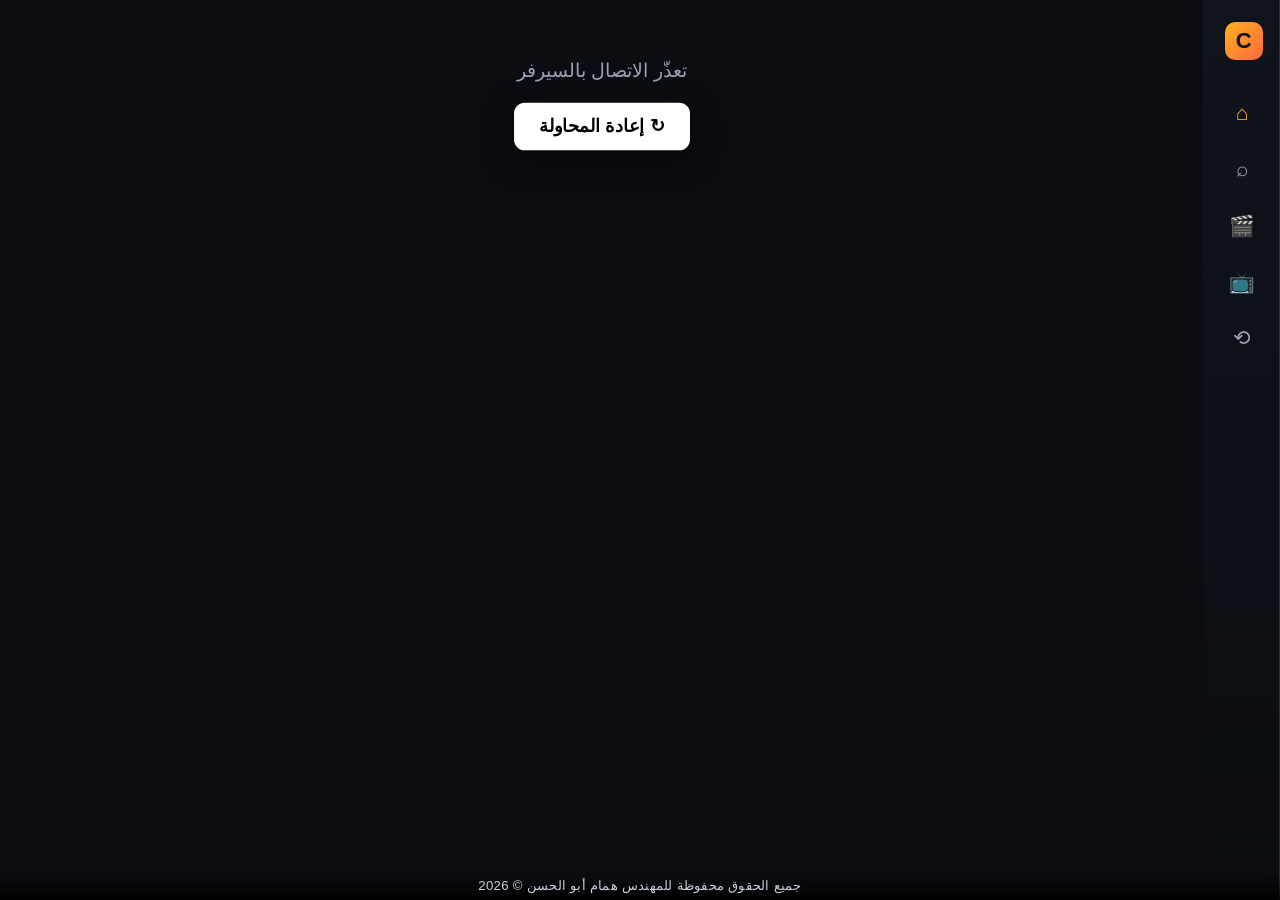
==== www/index.html @ d104b9ff "Cinemana TV: remote-friendly TV app with Android TV wrapper Co-Authored-By: Claude Opus 5.5 <noreply" ====
<!doctype html>
<html lang="ar" dir="rtl">
<head>
  <meta charset="utf-8">
  <meta name="viewport" content="width=device-width, initial-scale=1, viewport-fit=cover">
  <meta name="theme-color" content="#0b0d12">
  <title>سينمانا TV</title>
  <link rel="stylesheet" href="styles.css">
</head>
<body>
  <div id="app">
    <nav id="sidebar" aria-label="القائمة الرئيسية">
      <div class="brand"><span class="brand-mark">C</span><span class="brand-text">سينمانا <b>TV</b></span></div>
      <button class="nav-item f" data-nav="home"><span class="ic">⌂</span><span class="lbl">الرئيسية</span></button>
      <button class="nav-item f" data-nav="search"><span class="ic">⌕</span><span class="lbl">بحث</span></button>
      <button class="nav-item f" data-nav="movies"><span class="ic">🎬</span><span class="lbl">أفلام</span></button>
      <button class="nav-item f" data-nav="series"><span class="ic">📺</span><span class="lbl">مسلسلات</span></button>
      <button class="nav-item f" data-nav="history"><span class="ic">⟲</span><span class="lbl">تابع المشاهدة</span></button>
    </nav>
    <main id="views"></main>
  </div>

  <div id="player" hidden>
    <video id="video" playsinline preload="auto"></video>
    <div id="subs" class="subs"></div>
    <div id="p-spinner" class="spinner" hidden></div>
    <button id="p-skip" class="skip-btn f" hidden>تخطي المقدمة ⏭</button>
    <div id="p-ui">
      <div class="p-top">
        <div id="p-title" class="p-title"></div>
        <div id="p-sub" class="p-subtitle"></div>
      </div>
      <div class="p-bottom" dir="ltr">
        <div class="p-time-row">
          <span id="p-cur">0:00</span>
          <div id="p-bar" class="p-bar f" tabindex="0" role="slider" aria-label="شريط التقدم">
            <div id="p-buf" class="p-buf"></div>
            <div id="p-prog" class="p-prog"></div>
            <div id="p-knob" class="p-knob"></div>
          </div>
          <span id="p-dur">0:00</span>
        </div>
        <div class="p-controls">
          <div class="p-group">
            <button id="p-back10" class="pbtn f" title="رجوع 10 ثواني">⟲10</button>
            <button id="p-play" class="pbtn pbtn-main f" title="تشغيل/إيقاف">❚❚</button>
            <button id="p-fwd10" class="pbtn f" title="تقديم 10 ثواني">10⟳</button>
            <button id="p-next" class="pbtn f" title="الحلقة التالية" hidden>الحلقة التالية ⏭</button>
          </div>
          <div class="p-group" dir="rtl">
            <button id="p-quality" class="pbtn f">الدقة: <b id="p-q-lbl">—</b></button>
            <button id="p-subsbtn" class="pbtn f">الترجمة: <b id="p-s-lbl">—</b></button>
            <button id="p-subsize" class="pbtn f">حجم الخط</button>
            <button id="p-speed" class="pbtn f">السرعة: <b id="p-sp-lbl">1x</b></button>
            <button id="p-episodes" class="pbtn f" hidden>الحلقات</button>
          </div>
        </div>
        <div class="rights rights-player" dir="rtl">جميع الحقوق محفوظة للمهندس همام أبو الحسن ©</div>
      </div>
    </div>
    <div id="p-menu" class="p-menu" hidden>
      <div id="p-menu-title" class="p-menu-title"></div>
      <div id="p-menu-list" class="p-menu-list"></div>
    </div>
  </div>

  <footer id="rights" class="rights">جميع الحقوق محفوظة للمهندس همام أبو الحسن © <span id="year"></span></footer>
  <div id="toast" class="toast" hidden></div>

  <script src="app.js"></script>
</body>
</html>
---- www/styles.css ----
/* ===== Cinemana TV — responsive 10-foot UI ===== */
:root {
  --bg: #0b0d12;
  --bg2: #141823;
  --card: #1a1f2c;
  --line: #2a3142;
  --text: #f2f4f8;
  --muted: #9aa3b5;
  --accent: #ffb020;
  --accent2: #ff6a3d;
  --focus: #ffffff;
  --radius: .7rem;
  --side-w: 5.2rem;
  --side-w-open: 15rem;
  --pad: 3rem;
}

/* One rem scales with the screen: phone → 4K TV */
html { font-size: clamp(11px, 1.15vw, 34px); }
@media (max-aspect-ratio: 1/1) { html { font-size: clamp(11px, 2.6vw, 22px); } :root { --pad: 1.2rem; } }

* { box-sizing: border-box; -webkit-tap-highlight-color: transparent; }
html, body { margin: 0; height: 100%; background: var(--bg); color: var(--text); overflow: hidden; }
body { font-family: "Segoe UI", "Noto Sans Arabic", "Cairo", Tahoma, Arial, sans-serif; }
button { font: inherit; color: inherit; background: none; border: 0; cursor: pointer; padding: 0; }
img { display: block; }
[hidden] { display: none !important; }

#app { position: fixed; inset: 0; display: flex; }

/* ---------- Sidebar ---------- */
#sidebar {
  position: relative; z-index: 20; flex: 0 0 var(--side-w); width: var(--side-w);
  background: linear-gradient(180deg, #10131b, #0b0d12); border-inline-start: 1px solid var(--line);
  display: flex; flex-direction: column; gap: .5rem; padding: 1.5rem .7rem;
  transition: width .2s ease, flex-basis .2s ease; overflow: hidden;
}
#sidebar.open { flex-basis: var(--side-w-open); width: var(--side-w-open); box-shadow: -1rem 0 3rem #000a; }
.brand { display: flex; align-items: center; gap: .7rem; padding: 0 .4rem 1.4rem; white-space: nowrap; }
.brand-mark { flex: 0 0 auto; width: 2.6rem; height: 2.6rem; border-radius: .7rem; display: grid; place-items: center;
  font-weight: 900; font-size: 1.5rem; color: #111; background: linear-gradient(135deg, var(--accent), var(--accent2)); }
.brand-text { font-size: 1.3rem; font-weight: 700; opacity: 0; transition: opacity .2s; }
.brand-text b { color: var(--accent); }
#sidebar.open .brand-text { opacity: 1; }
.nav-item { display: flex; align-items: center; gap: 1rem; padding: .85rem .9rem; border-radius: var(--radius);
  white-space: nowrap; color: var(--muted); font-size: 1.15rem; outline: none; transition: background .15s, color .15s; }
.nav-item .ic { flex: 0 0 auto; width: 1.8rem; text-align: center; font-size: 1.4rem; }
.nav-item .lbl { opacity: 0; transition: opacity .2s; }
#sidebar.open .nav-item .lbl { opacity: 1; }
.nav-item.active { color: var(--accent); }
.nav-item.focused { background: var(--text); color: #000; }

/* ---------- Views ---------- */
#views { position: relative; flex: 1; min-width: 0; }
.view { position: absolute; inset: 0; overflow-y: auto; overflow-x: hidden; padding-bottom: 4rem; scrollbar-width: none; }
.view::-webkit-scrollbar { display: none; }
.view-title { font-size: 2rem; font-weight: 800; margin: 2rem var(--pad) 1rem; }

/* ---------- Hero ---------- */
.hero { position: relative; height: 58vh; min-height: 18rem; overflow: hidden; }
.hero-bg { position: absolute; inset: 0; background-size: cover; background-position: center 20%; transition: background-image .4s; }
.hero::after { content: ""; position: absolute; inset: 0;
  background: linear-gradient(0deg, var(--bg) 2%, transparent 55%), linear-gradient(270deg, #0b0d12ee 0%, #0b0d1299 40%, transparent 75%); }
.hero-info { position: absolute; z-index: 2; inset-inline-start: var(--pad); bottom: 3rem; max-width: min(48rem, 80%); }
.hero-title { font-size: 2.8rem; font-weight: 900; margin: 0 0 .5rem; text-shadow: 0 .2rem 1rem #000; }
.hero-meta { color: var(--muted); font-size: 1.05rem; margin-bottom: .8rem; display: flex; gap: 1rem; flex-wrap: wrap; }
.hero-desc { font-size: 1.1rem; line-height: 1.7; color: #d6dbe6; display: -webkit-box; -webkit-line-clamp: 3; -webkit-box-orient: vertical; overflow: hidden; margin: 0 0 1.2rem; }
.hero-dots { display: flex; gap: .4rem; margin-top: 1rem; }
.hero-dots i { width: .6rem; height: .6rem; border-radius: 50%; background: #fff4; }
.hero-dots i.on { background: var(--accent); width: 1.6rem; border-radius: 1rem; }

/* ---------- Buttons ---------- */
.btn { display: inline-flex; align-items: center; gap: .6rem; padding: .8rem 1.6rem; border-radius: var(--radius);
  background: #ffffff1c; font-size: 1.15rem; font-weight: 700; outline: none; transition: transform .15s, background .15s; }
.btn.primary { background: linear-gradient(135deg, var(--accent), var(--accent2)); color: #111; }
.btn.focused { background: var(--focus); color: #000; transform: scale(1.06); box-shadow: 0 .5rem 2rem #0009; }
.btn-row { display: flex; gap: 1rem; flex-wrap: wrap; }

/* ---------- Rows ---------- */
.row { margin: 1.4rem 0 .4rem; }
.row-head { display: flex; align-items: baseline; justify-content: space-between; margin: 0 var(--pad) .6rem; }
.row-title { font-size: 1.45rem; font-weight: 800; margin: 0; }
.row-more { color: var(--muted); font-size: 1rem; padding: .3rem .8rem; border-radius: 2rem; outline: none; }
.row-more.focused { background: var(--text); color: #000; }
.row-scroll { display: flex; gap: 1rem; overflow-x: auto; overflow-y: hidden; padding: .8rem var(--pad) 1.2rem; scroll-behavior: smooth; scrollbar-width: none; }
.row-scroll::-webkit-scrollbar { display: none; }

/* ---------- Cards ---------- */
.card { position: relative; flex: 0 0 auto; width: 11rem; outline: none; border-radius: var(--radius); transition: transform .18s ease; text-align: start; }
.card .poster { width: 100%; aspect-ratio: 2/3; border-radius: var(--radius); background: var(--card) center/cover no-repeat; overflow: hidden; position: relative; }
.card .poster img { width: 100%; height: 100%; object-fit: cover; opacity: 0; transition: opacity .3s; }
.card .poster img.ok { opacity: 1; }
.card .c-title { margin-top: .5rem; font-size: 1rem; font-weight: 600; white-space: nowrap; overflow: hidden; text-overflow: ellipsis; color: #dfe3ec; }
.card .c-sub { font-size: .85rem; color: var(--muted); }
.badge { position: absolute; top: .45rem; inset-inline-start: .45rem; background: #000b; color: var(--accent); font-size: .8rem; font-weight: 800; padding: .15rem .45rem; border-radius: .4rem; }
.badge.kind { inset-inline-start: auto; inset-inline-end: .45rem; color: #fff; background: #2f6bff; }
.card .progress { position: absolute; bottom: 0; left: 0; right: 0; height: .3rem; background: #0008; }
.card .progress i { display: block; height: 100%; background: var(--accent); }
.card.focused { transform: scale(1.1); z-index: 3; }
.card.focused .poster { box-shadow: 0 0 0 .22rem var(--focus), 0 .8rem 2rem #000c; }
.card.focused .c-title { color: #fff; }

/* ---------- Grid ---------- */
.grid { display: grid; grid-template-columns: repeat(auto-fill, minmax(10.5rem, 1fr)); gap: 1.6rem 1.2rem; padding: 1rem var(--pad) 2rem; }
.grid .card { width: auto; }
.chips { display: flex; gap: .6rem; flex-wrap: wrap; padding: 0 var(--pad); }
.chip { padding: .5rem 1.1rem; border-radius: 2rem; background: #ffffff14; color: #cdd3df; font-size: 1rem; outline: none; }
.chip.on { background: var(--accent); color: #111; font-weight: 700; }
.chip.focused { background: var(--focus); color: #000; transform: scale(1.06); }
.loading-more { text-align: center; color: var(--muted); padding: 1rem; }
.empty { text-align: center; color: var(--muted); padding: 4rem 1rem; font-size: 1.3rem; }

/* ---------- Details ---------- */
.details { position: relative; min-height: 100%; }
.d-bg { position: fixed; inset: 0; background-size: cover; background-position: center; filter: blur(.2rem) brightness(.35); transform: scale(1.05); z-index: -1; }
.d-wrap { display: flex; gap: 2.5rem; padding: 3rem var(--pad) 1rem; align-items: flex-start; }
.d-poster { flex: 0 0 auto; width: 17rem; border-radius: 1rem; aspect-ratio: 2/3; background: var(--card) center/cover; box-shadow: 0 1rem 3rem #000c; }
.d-info { flex: 1; min-width: 0; }
.d-title { font-size: 2.6rem; font-weight: 900; margin: 0; }
.d-sub { color: var(--muted); font-size: 1.15rem; margin: .3rem 0 1rem; }
.d-meta { display: flex; flex-wrap: wrap; gap: .6rem; margin-bottom: 1.2rem; }
.pill { background: #ffffff1a; padding: .3rem .8rem; border-radius: 2rem; font-size: .95rem; }
.pill.star { color: var(--accent); }
.d-desc { font-size: 1.15rem; line-height: 1.8; color: #d9dde6; max-width: 60rem; margin: 0 0 1.5rem; }
.d-people { color: var(--muted); font-size: 1rem; margin-bottom: 1.5rem; line-height: 1.7; }
.d-people b { color: #fff; }
.seasons { padding: 0 var(--pad); }
.ep-list { display: grid; grid-template-columns: repeat(auto-fill, minmax(16rem, 1fr)); gap: 1rem; padding: 1rem var(--pad) 2rem; }
.ep { display: flex; gap: .9rem; align-items: center; padding: .7rem; border-radius: var(--radius); background: #ffffff0f; outline: none; text-align: start; transition: transform .15s; }
.ep .ep-num { flex: 0 0 auto; width: 3.2rem; height: 3.2rem; border-radius: .6rem; display: grid; place-items: center; font-weight: 800; font-size: 1.2rem; background: #ffffff1a; }
.ep .ep-t { font-weight: 700; font-size: 1.05rem; }
.ep .ep-s { color: var(--muted); font-size: .9rem; }
.ep .progress { height: .25rem; background: #fff2; border-radius: 1rem; margin-top: .3rem; overflow: hidden; }
.ep .progress i { display: block; height: 100%; background: var(--accent); }
.ep.focused { background: var(--focus); color: #000; transform: scale(1.04); }
.ep.focused .ep-s { color: #333; }
.ep.focused .ep-num { background: var(--accent); }

/* ---------- Search ---------- */
.search-top { display: flex; gap: 1rem; align-items: center; padding: 2rem var(--pad) 1rem; }
.search-box { flex: 1; font: inherit; font-size: 1.5rem; padding: .9rem 1.3rem; border-radius: var(--radius); border: .15rem solid var(--line); background: var(--bg2); color: var(--text); outline: none; }
.search-box.focused { border-color: var(--focus); }
.kbd { display: grid; grid-template-columns: repeat(12, 1fr); gap: .45rem; padding: 0 var(--pad); max-width: 60rem; }
.key { padding: .65rem 0; border-radius: .5rem; background: #ffffff12; font-size: 1.25rem; outline: none; text-align: center; }
.key.wide { grid-column: span 3; font-size: 1rem; }
.key.focused { background: var(--focus); color: #000; transform: scale(1.1); }
.search-tabs { padding: 1rem var(--pad) 0; display: flex; gap: .6rem; }

/* ---------- Footer rights ---------- */
.rights { position: fixed; z-index: 30; bottom: 0; left: 0; right: 0; text-align: center; padding: .45rem 1rem; font-size: .9rem;
  color: #c9cfdb; background: linear-gradient(0deg, #000d, #0000); pointer-events: none; letter-spacing: .02em; }
.rights-player { position: static; background: none; margin-top: .6rem; padding: 0; }
body.playing #rights { display: none; }

/* ---------- Toast & spinner ---------- */
.toast { position: fixed; z-index: 100; top: 2rem; left: 50%; transform: translateX(-50%); background: #000d; border: 1px solid var(--line);
  padding: .9rem 1.6rem; border-radius: 2rem; font-size: 1.1rem; }
.spinner { position: absolute; top: 50%; left: 50%; width: 4rem; height: 4rem; margin: -2rem; border: .35rem solid #fff3; border-top-color: var(--accent); border-radius: 50%; animation: spin 0.8s linear infinite; z-index: 5; }
.view-loading { position: absolute; top: 45%; left: 50%; }
@keyframes spin { to { transform: rotate(360deg); } }

/* ---------- Player ---------- */
#player { position: fixed; inset: 0; z-index: 50; background: #000; }
#video { position: absolute; inset: 0; width: 100%; height: 100%; background: #000; }
.subs { position: absolute; left: 5%; right: 5%; bottom: 8%; text-align: center; pointer-events: none; z-index: 3; transition: bottom .25s; }
#player.ui-on .subs { bottom: 24%; }
.subs span { display: inline; font-size: var(--sub-size, 2.2rem); line-height: 1.45; font-weight: 600; color: #fff; padding: .1em .4em;
  background: #000a; box-decoration-break: clone; -webkit-box-decoration-break: clone; text-shadow: 0 0 .25rem #000, 0 0 .25rem #000; white-space: pre-line; unicode-bidi: plaintext; }
#p-ui { position: absolute; inset: 0; z-index: 4; display: flex; flex-direction: column; justify-content: space-between; opacity: 0; transition: opacity .25s; pointer-events: none;
  background: linear-gradient(180deg, #000c 0%, transparent 22%, transparent 60%, #000e 100%); }
#player.ui-on #p-ui { opacity: 1; pointer-events: auto; }
#player:not(.ui-on) { cursor: none; }
.p-top { padding: 2rem 3rem; }
.p-title { font-size: 2rem; font-weight: 800; }
.p-subtitle { color: var(--muted); font-size: 1.15rem; margin-top: .3rem; }
.p-bottom { padding: 1rem 3rem 1.2rem; }
.p-time-row { display: flex; align-items: center; gap: 1.2rem; font-size: 1.1rem; font-variant-numeric: tabular-nums; }
.p-bar { position: relative; flex: 1; height: .45rem; background: #ffffff33; border-radius: 1rem; cursor: pointer; outline: none; transition: height .15s; }
.p-bar.focused { height: .8rem; }
.p-buf, .p-prog { position: absolute; top: 0; bottom: 0; left: 0; border-radius: 1rem; }
.p-buf { background: #ffffff55; }
.p-prog { background: var(--accent); }
.p-knob { position: absolute; top: 50%; width: 1.3rem; height: 1.3rem; margin: -.65rem 0 0 -.65rem; border-radius: 50%; background: #fff; transform: scale(0); transition: transform .15s; }
.p-bar.focused .p-knob { transform: scale(1); box-shadow: 0 0 0 .3rem #ffb02066; }
.p-controls { display: flex; justify-content: space-between; align-items: center; gap: 1rem; margin-top: 1rem; flex-wrap: wrap; }
.p-group { display: flex; gap: .6rem; align-items: center; flex-wrap: wrap; }
.pbtn { padding: .65rem 1.1rem; border-radius: var(--radius); background: #ffffff1f; font-size: 1.1rem; outline: none; white-space: nowrap; transition: transform .12s; }
.pbtn b { color: var(--accent); }
.pbtn-main { font-size: 1.5rem; min-width: 4.2rem; }
.pbtn.focused { background: var(--focus); color: #000; transform: scale(1.08); }
.pbtn.focused b { color: #b35f00; }
.skip-btn { position: absolute; z-index: 6; right: 3rem; bottom: 30%; padding: .9rem 1.6rem; border-radius: var(--radius); background: #000c; border: .12rem solid #fff8; font-size: 1.2rem; font-weight: 700; outline: none; }
.skip-btn.focused { background: var(--focus); color: #000; }
.p-menu { position: absolute; z-index: 10; top: 0; bottom: 0; inset-inline-end: 0; width: min(24rem, 85vw); background: #0d1018f2; border-inline-start: 1px solid var(--line);
  padding: 2rem 1.2rem; overflow-y: auto; }
#player .p-menu { right: 0; left: auto; }
.p-menu-title { font-size: 1.5rem; font-weight: 800; margin-bottom: 1rem; }
.p-menu-list { display: flex; flex-direction: column; gap: .4rem; }
.m-item { display: flex; justify-content: space-between; align-items: center; padding: .85rem 1rem; border-radius: var(--radius); font-size: 1.15rem; outline: none; text-align: start; }
.m-item.on::after { content: "✓"; color: var(--accent); font-weight: 900; }
.m-item.focused { background: var(--focus); color: #000; }
.m-item.focused.on::after { color: #000; }

/* ---------- Small / touch screens ---------- */
@media (max-aspect-ratio: 1/1) {
  #app { flex-direction: column-reverse; }
  #sidebar, #sidebar.open { flex: 0 0 auto; width: 100%; flex-direction: row; justify-content: space-around; padding: .4rem; border: 0; border-top: 1px solid var(--line); box-shadow: none; padding-bottom: 2rem; }
  .brand { display: none; }
  .nav-item { flex-direction: column; gap: .2rem; padding: .4rem; font-size: .8rem; }
  .nav-item .lbl { opacity: 1; }
  .rights { font-size: .7rem; padding: .3rem; background: #000c; }
  .hero { height: 42vh; }
  .hero-title { font-size: 1.8rem; }
  .card { width: 8.5rem; }
  .grid { grid-template-columns: repeat(auto-fill, minmax(7.5rem, 1fr)); gap: 1rem .8rem; }
  .d-wrap { flex-direction: column; align-items: center; text-align: center; padding-top: 1.5rem; }
  .d-poster { width: 12rem; }
  .d-meta, .btn-row { justify-content: center; }
  .kbd { display: none; }
  .p-top, .p-bottom { padding-left: 1rem; padding-right: 1rem; }
  .pbtn { font-size: .9rem; padding: .5rem .7rem; }
  .p-controls { justify-content: center; }
  .subs span { font-size: calc(var(--sub-size, 2.2rem) * .7); }
}
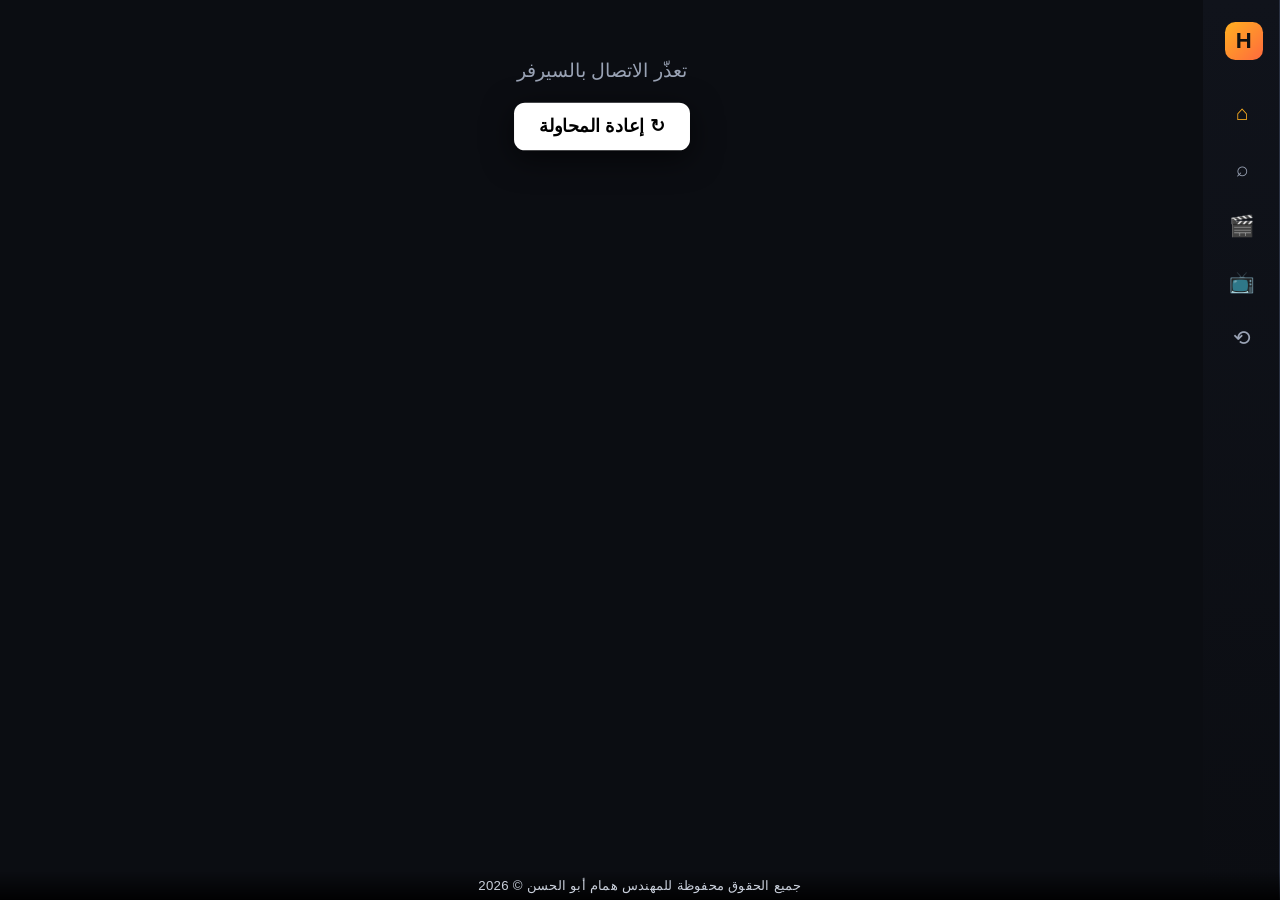
==== commit 07687b22: "Rename app to Cinema Humam (سينما همام) Co-Authored-By: Claude Opus 5.5 <noreply@anthropic.com>" ====
--- a/www/index.html
+++ b/www/index.html
@@ -4,13 +4,13 @@
   <meta charset="utf-8">
   <meta name="viewport" content="width=device-width, initial-scale=1, viewport-fit=cover">
   <meta name="theme-color" content="#0b0d12">
-  <title>سينمانا TV</title>
+  <title>سينما همام</title>
   <link rel="stylesheet" href="styles.css">
 </head>
 <body>
   <div id="app">
     <nav id="sidebar" aria-label="القائمة الرئيسية">
-      <div class="brand"><span class="brand-mark">C</span><span class="brand-text">سينمانا <b>TV</b></span></div>
+      <div class="brand"><span class="brand-mark">H</span><span class="brand-text">سينما <b>همام</b></span></div>
       <button class="nav-item f" data-nav="home"><span class="ic">⌂</span><span class="lbl">الرئيسية</span></button>
       <button class="nav-item f" data-nav="search"><span class="ic">⌕</span><span class="lbl">بحث</span></button>
       <button class="nav-item f" data-nav="movies"><span class="ic">🎬</span><span class="lbl">أفلام</span></button>
--- a/www/styles.css
+++ b/www/styles.css
@@ -1,4 +1,4 @@
-/* ===== Cinemana TV — responsive 10-foot UI ===== */
+/* ===== Cinema Humam — responsive 10-foot UI ===== */
 :root {
   --bg: #0b0d12;
   --bg2: #141823;
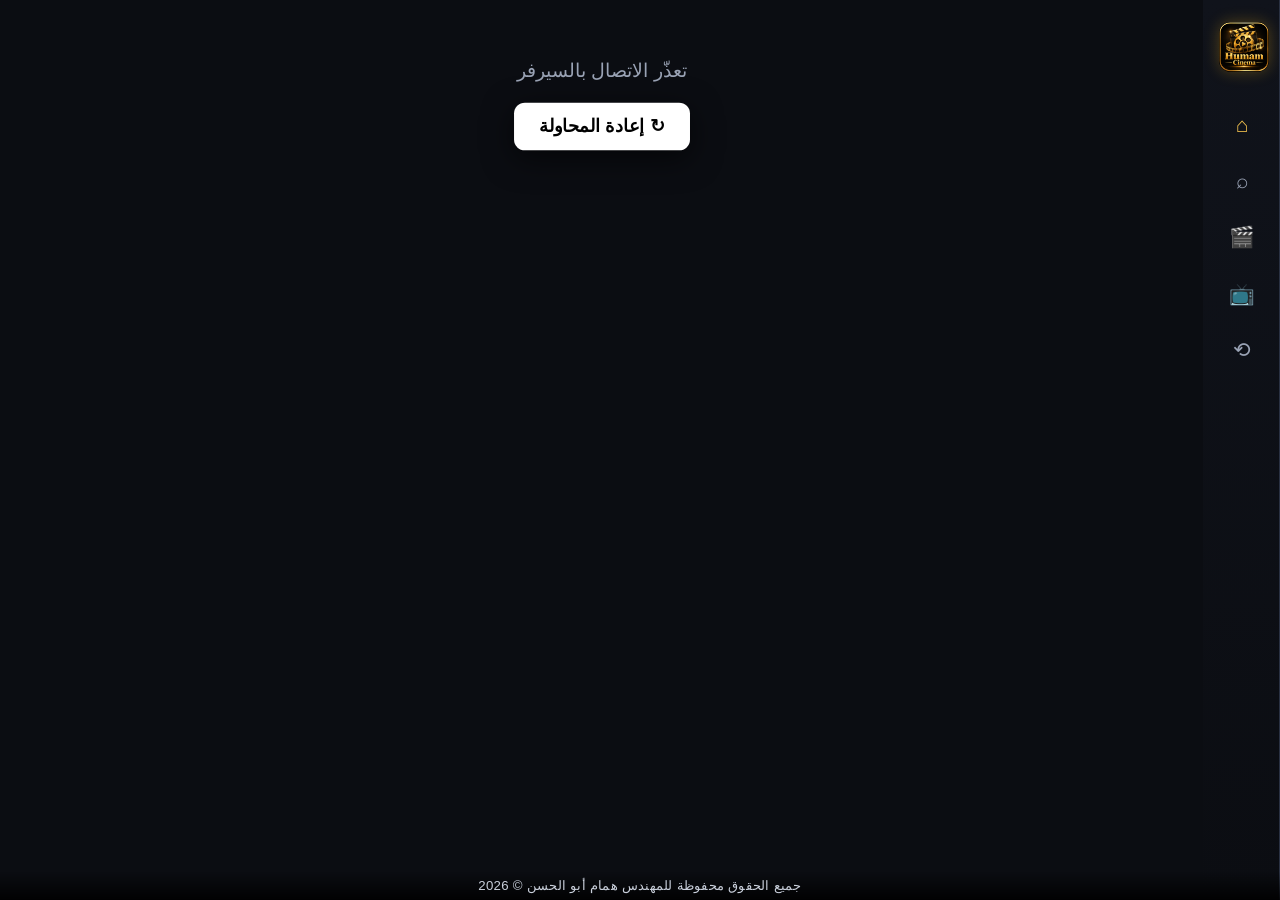
==== commit c8a8d1bc: "Add Humam Cinema icon, TV banner and gold theme Co-Authored-By: Claude Opus 5.5 <noreply@anthropic.c" ====
--- a/www/index.html
+++ b/www/index.html
@@ -5,12 +5,14 @@
   <meta name="viewport" content="width=device-width, initial-scale=1, viewport-fit=cover">
   <meta name="theme-color" content="#0b0d12">
   <title>سينما همام</title>
+  <link rel="icon" type="image/png" href="icon.png">
+  <link rel="apple-touch-icon" href="icon.png">
   <link rel="stylesheet" href="styles.css">
 </head>
 <body>
   <div id="app">
     <nav id="sidebar" aria-label="القائمة الرئيسية">
-      <div class="brand"><span class="brand-mark">H</span><span class="brand-text">سينما <b>همام</b></span></div>
+      <div class="brand"><img class="brand-mark" src="icon.png" alt=""><span class="brand-text">سينما <b>همام</b></span></div>
       <button class="nav-item f" data-nav="home"><span class="ic">⌂</span><span class="lbl">الرئيسية</span></button>
       <button class="nav-item f" data-nav="search"><span class="ic">⌕</span><span class="lbl">بحث</span></button>
       <button class="nav-item f" data-nav="movies"><span class="ic">🎬</span><span class="lbl">أفلام</span></button>
--- a/www/styles.css
+++ b/www/styles.css
@@ -6,8 +6,8 @@
   --line: #2a3142;
   --text: #f2f4f8;
   --muted: #9aa3b5;
-  --accent: #ffb020;
-  --accent2: #ff6a3d;
+  --accent: #f2c14e;
+  --accent2: #b8860b;
   --focus: #ffffff;
   --radius: .7rem;
   --side-w: 5.2rem;
@@ -37,8 +37,7 @@
 }
 #sidebar.open { flex-basis: var(--side-w-open); width: var(--side-w-open); box-shadow: -1rem 0 3rem #000a; }
 .brand { display: flex; align-items: center; gap: .7rem; padding: 0 .4rem 1.4rem; white-space: nowrap; }
-.brand-mark { flex: 0 0 auto; width: 2.6rem; height: 2.6rem; border-radius: .7rem; display: grid; place-items: center;
-  font-weight: 900; font-size: 1.5rem; color: #111; background: linear-gradient(135deg, var(--accent), var(--accent2)); }
+.brand-mark { flex: 0 0 auto; width: 3.4rem; height: 3.4rem; border-radius: .8rem; object-fit: cover; margin-inline-start: -.4rem; box-shadow: 0 0 1rem #d4a01755; }
 .brand-text { font-size: 1.3rem; font-weight: 700; opacity: 0; transition: opacity .2s; }
 .brand-text b { color: var(--accent); }
 #sidebar.open .brand-text { opacity: 1; }
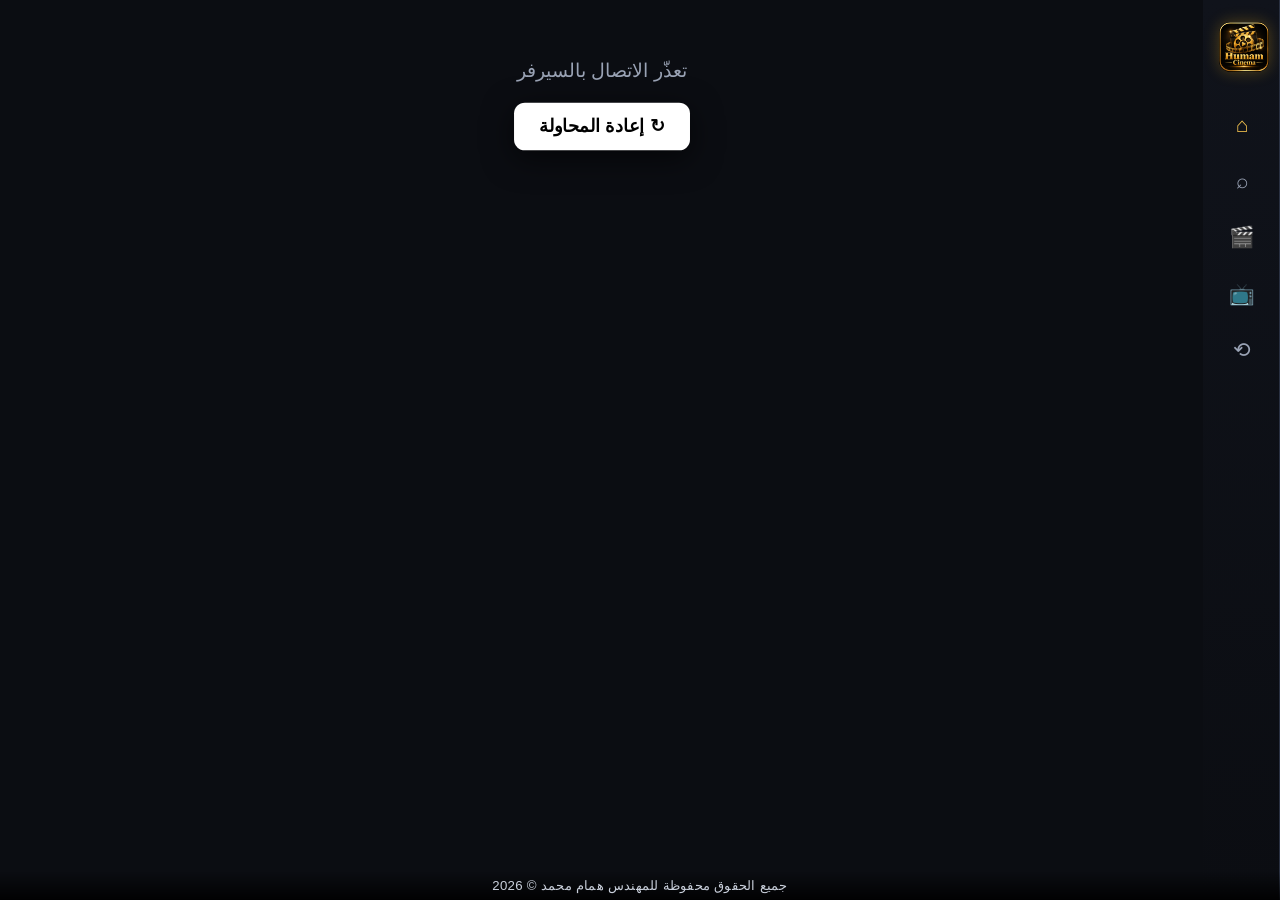
==== commit 21ffc64b: "Device keyboard for search, letter-exact search results, rights to Humam Mohammed Co-Authored-By: Cl" ====
--- a/www/index.html
+++ b/www/index.html
@@ -57,7 +57,7 @@
             <button id="p-episodes" class="pbtn f" hidden>الحلقات</button>
           </div>
         </div>
-        <div class="rights rights-player" dir="rtl">جميع الحقوق محفوظة للمهندس همام أبو الحسن ©</div>
+        <div class="rights rights-player" dir="rtl">جميع الحقوق محفوظة للمهندس همام محمد ©</div>
       </div>
     </div>
     <div id="p-menu" class="p-menu" hidden>
@@ -66,7 +66,7 @@
     </div>
   </div>
 
-  <footer id="rights" class="rights">جميع الحقوق محفوظة للمهندس همام أبو الحسن © <span id="year"></span></footer>
+  <footer id="rights" class="rights">جميع الحقوق محفوظة للمهندس همام محمد © <span id="year"></span></footer>
   <div id="toast" class="toast" hidden></div>
 
   <script src="app.js"></script>
--- a/www/styles.css
+++ b/www/styles.css
@@ -139,10 +139,8 @@
 .search-top { display: flex; gap: 1rem; align-items: center; padding: 2rem var(--pad) 1rem; }
 .search-box { flex: 1; font: inherit; font-size: 1.5rem; padding: .9rem 1.3rem; border-radius: var(--radius); border: .15rem solid var(--line); background: var(--bg2); color: var(--text); outline: none; }
 .search-box.focused { border-color: var(--focus); }
-.kbd { display: grid; grid-template-columns: repeat(12, 1fr); gap: .45rem; padding: 0 var(--pad); max-width: 60rem; }
-.key { padding: .65rem 0; border-radius: .5rem; background: #ffffff12; font-size: 1.25rem; outline: none; text-align: center; }
-.key.wide { grid-column: span 3; font-size: 1rem; }
-.key.focused { background: var(--focus); color: #000; transform: scale(1.1); }
+.search-hint { padding: 0 var(--pad); color: var(--muted); font-size: 1.15rem; }
+.search-hint b { color: var(--accent); }
 .search-tabs { padding: 1rem var(--pad) 0; display: flex; gap: .6rem; }
 
 /* ---------- Footer rights ---------- */
@@ -215,7 +213,6 @@
   .d-wrap { flex-direction: column; align-items: center; text-align: center; padding-top: 1.5rem; }
   .d-poster { width: 12rem; }
   .d-meta, .btn-row { justify-content: center; }
-  .kbd { display: none; }
   .p-top, .p-bottom { padding-left: 1rem; padding-right: 1rem; }
   .pbtn { font-size: .9rem; padding: .5rem .7rem; }
   .p-controls { justify-content: center; }
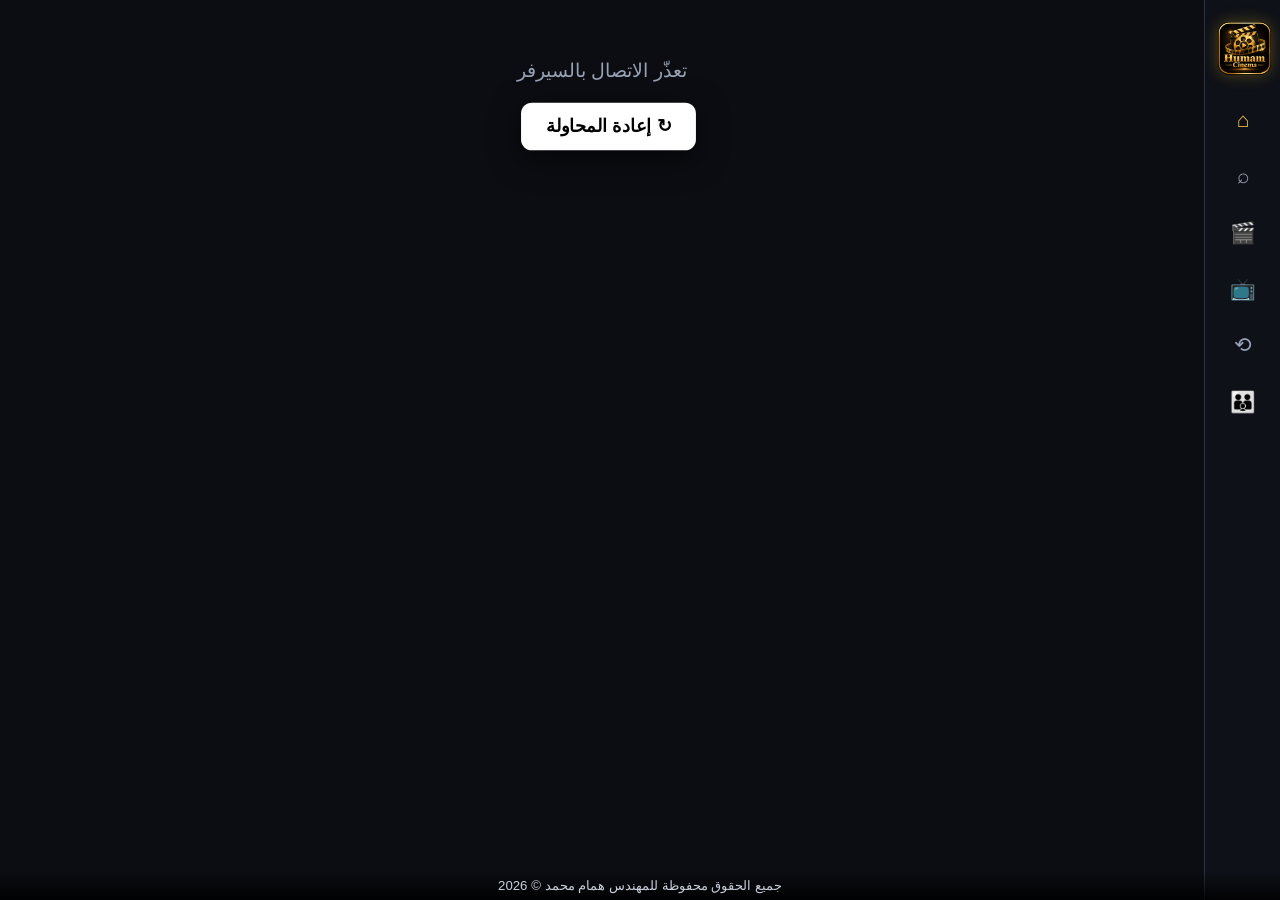
==== commit 4fb9ce57: "Old-TV compatible styles, screen-based sizing, row scrolling fix, on-screen keyboard back, family vi" ====
--- a/www/index.html
+++ b/www/index.html
@@ -18,6 +18,7 @@
       <button class="nav-item f" data-nav="movies"><span class="ic">🎬</span><span class="lbl">أفلام</span></button>
       <button class="nav-item f" data-nav="series"><span class="ic">📺</span><span class="lbl">مسلسلات</span></button>
       <button class="nav-item f" data-nav="history"><span class="ic">⟲</span><span class="lbl">تابع المشاهدة</span></button>
+      <button class="nav-item f" data-nav="family"><span class="ic">👪</span><span class="lbl">مشاهدة عائلية</span></button>
     </nav>
     <main id="views"></main>
   </div>
@@ -28,6 +29,7 @@
     <div id="p-spinner" class="spinner" hidden></div>
     <button id="p-skip" class="skip-btn f" hidden>تخطي المقدمة ⏭</button>
     <div id="p-ui">
+      <div class="p-shade"></div>
       <div class="p-top">
         <div id="p-title" class="p-title"></div>
         <div id="p-sub" class="p-subtitle"></div>
@@ -53,6 +55,7 @@
             <button id="p-quality" class="pbtn f">الدقة: <b id="p-q-lbl">—</b></button>
             <button id="p-subsbtn" class="pbtn f">الترجمة: <b id="p-s-lbl">—</b></button>
             <button id="p-subsize" class="pbtn f">حجم الخط</button>
+            <button id="p-family" class="pbtn f">عائلي: <b id="p-fam-lbl">—</b></button>
             <button id="p-speed" class="pbtn f">السرعة: <b id="p-sp-lbl">1x</b></button>
             <button id="p-episodes" class="pbtn f" hidden>الحلقات</button>
           </div>
--- a/www/styles.css
+++ b/www/styles.css
@@ -1,220 +1,228 @@
-/* ===== Cinema Humam — responsive 10-foot UI ===== */
-:root {
-  --bg: #0b0d12;
-  --bg2: #141823;
-  --card: #1a1f2c;
-  --line: #2a3142;
-  --text: #f2f4f8;
-  --muted: #9aa3b5;
-  --accent: #f2c14e;
-  --accent2: #b8860b;
-  --focus: #ffffff;
-  --radius: .7rem;
-  --side-w: 5.2rem;
-  --side-w-open: 15rem;
-  --pad: 3rem;
-}
-
-/* One rem scales with the screen: phone → 4K TV */
-html { font-size: clamp(11px, 1.15vw, 34px); }
-@media (max-aspect-ratio: 1/1) { html { font-size: clamp(11px, 2.6vw, 22px); } :root { --pad: 1.2rem; } }
-
-* { box-sizing: border-box; -webkit-tap-highlight-color: transparent; }
-html, body { margin: 0; height: 100%; background: var(--bg); color: var(--text); overflow: hidden; }
+/* ===== Cinema Humam — 10-foot UI =====
+ * Written for old TV browsers too (Android 5+ WebView / Chrome ~45+):
+ * no CSS variables, clamp(), inset, aspect-ratio, logical properties, flex gap,
+ * CSS grid or #RRGGBBAA colours. The page is always right-to-left.
+ * html font-size is set by app.js from the real screen size, so every "rem" scales with the screen.
+ */
+html { font-size: 16px; }
+
+* { -webkit-box-sizing: border-box; box-sizing: border-box; -webkit-tap-highlight-color: rgba(0,0,0,0); }
+html, body { margin: 0; height: 100%; background: #0b0d12; color: #f2f4f8; overflow: hidden; }
 body { font-family: "Segoe UI", "Noto Sans Arabic", "Cairo", Tahoma, Arial, sans-serif; }
-button { font: inherit; color: inherit; background: none; border: 0; cursor: pointer; padding: 0; }
+button { font: inherit; color: inherit; background: none; border: 0; cursor: pointer; padding: 0; margin: 0; }
 img { display: block; }
 [hidden] { display: none !important; }
 
-#app { position: fixed; inset: 0; display: flex; }
-
-/* ---------- Sidebar ---------- */
+#app { position: fixed; top: 0; right: 0; bottom: 0; left: 0; display: -webkit-box; display: -webkit-flex; display: flex; }
+
+/* ---------- Sidebar (right side) ---------- */
 #sidebar {
-  position: relative; z-index: 20; flex: 0 0 var(--side-w); width: var(--side-w);
-  background: linear-gradient(180deg, #10131b, #0b0d12); border-inline-start: 1px solid var(--line);
-  display: flex; flex-direction: column; gap: .5rem; padding: 1.5rem .7rem;
-  transition: width .2s ease, flex-basis .2s ease; overflow: hidden;
+  position: relative; z-index: 20; -webkit-flex: 0 0 5.2rem; flex: 0 0 5.2rem; width: 5.2rem;
+  background: #0e1118; border-left: 1px solid #2a3142;
+  display: -webkit-flex; display: flex; -webkit-flex-direction: column; flex-direction: column;
+  padding: 1.5rem .7rem; overflow: hidden; -webkit-transition: width .2s, flex-basis .2s; transition: width .2s, flex-basis .2s;
 }
-#sidebar.open { flex-basis: var(--side-w-open); width: var(--side-w-open); box-shadow: -1rem 0 3rem #000a; }
-.brand { display: flex; align-items: center; gap: .7rem; padding: 0 .4rem 1.4rem; white-space: nowrap; }
-.brand-mark { flex: 0 0 auto; width: 3.4rem; height: 3.4rem; border-radius: .8rem; object-fit: cover; margin-inline-start: -.4rem; box-shadow: 0 0 1rem #d4a01755; }
-.brand-text { font-size: 1.3rem; font-weight: 700; opacity: 0; transition: opacity .2s; }
-.brand-text b { color: var(--accent); }
+#sidebar.open { -webkit-flex-basis: 15rem; flex-basis: 15rem; width: 15rem; box-shadow: -1rem 0 3rem rgba(0,0,0,.65); }
+.brand { display: -webkit-flex; display: flex; -webkit-align-items: center; align-items: center; padding: 0 0 1.4rem; white-space: nowrap; }
+.brand-mark { -webkit-flex: 0 0 auto; flex: 0 0 auto; width: 3.6rem; height: 3.6rem; border-radius: .8rem; margin-right: -.1rem; box-shadow: 0 0 1rem rgba(212,160,23,.35); }
+.brand-text { font-size: 1.3rem; font-weight: 700; margin-right: .7rem; opacity: 0; -webkit-transition: opacity .2s; transition: opacity .2s; }
+.brand-text b { color: #f2c14e; }
 #sidebar.open .brand-text { opacity: 1; }
-.nav-item { display: flex; align-items: center; gap: 1rem; padding: .85rem .9rem; border-radius: var(--radius);
-  white-space: nowrap; color: var(--muted); font-size: 1.15rem; outline: none; transition: background .15s, color .15s; }
-.nav-item .ic { flex: 0 0 auto; width: 1.8rem; text-align: center; font-size: 1.4rem; }
-.nav-item .lbl { opacity: 0; transition: opacity .2s; }
+.nav-item { display: -webkit-flex; display: flex; -webkit-align-items: center; align-items: center; padding: .85rem .9rem; margin-bottom: .5rem;
+  border-radius: .7rem; white-space: nowrap; color: #9aa3b5; font-size: 1.15rem; outline: none; text-align: right; width: 100%; }
+.nav-item .ic { -webkit-flex: 0 0 auto; flex: 0 0 auto; width: 1.8rem; text-align: center; font-size: 1.4rem; }
+.nav-item .lbl { margin-right: 1rem; opacity: 0; -webkit-transition: opacity .2s; transition: opacity .2s; }
 #sidebar.open .nav-item .lbl { opacity: 1; }
-.nav-item.active { color: var(--accent); }
-.nav-item.focused { background: var(--text); color: #000; }
+.nav-item.active { color: #f2c14e; }
+.nav-item.focused { background: #fff; color: #000; }
 
 /* ---------- Views ---------- */
-#views { position: relative; flex: 1; min-width: 0; }
-.view { position: absolute; inset: 0; overflow-y: auto; overflow-x: hidden; padding-bottom: 4rem; scrollbar-width: none; }
+#views { position: relative; -webkit-flex: 1 1 auto; flex: 1 1 auto; min-width: 0; }
+.view { position: absolute; top: 0; right: 0; bottom: 0; left: 0; overflow-y: auto; overflow-x: hidden; padding-bottom: 4rem; -webkit-overflow-scrolling: touch; }
 .view::-webkit-scrollbar { display: none; }
-.view-title { font-size: 2rem; font-weight: 800; margin: 2rem var(--pad) 1rem; }
+.view-title { font-size: 2rem; font-weight: 800; margin: 2rem 3rem 1rem; }
 
 /* ---------- Hero ---------- */
-.hero { position: relative; height: 58vh; min-height: 18rem; overflow: hidden; }
-.hero-bg { position: absolute; inset: 0; background-size: cover; background-position: center 20%; transition: background-image .4s; }
-.hero::after { content: ""; position: absolute; inset: 0;
-  background: linear-gradient(0deg, var(--bg) 2%, transparent 55%), linear-gradient(270deg, #0b0d12ee 0%, #0b0d1299 40%, transparent 75%); }
-.hero-info { position: absolute; z-index: 2; inset-inline-start: var(--pad); bottom: 3rem; max-width: min(48rem, 80%); }
+.hero { position: relative; height: 58vh; min-height: 16rem; overflow: hidden; }
+.hero-bg { position: absolute; top: 0; right: 0; bottom: 0; left: 0; background-size: cover; background-position: center 20%; }
+.hero-shade { position: absolute; top: 0; right: 0; bottom: 0; left: 0;
+  background: linear-gradient(to top, #0b0d12 2%, rgba(11,13,18,0) 55%), linear-gradient(to left, rgba(11,13,18,.93) 0%, rgba(11,13,18,.6) 40%, rgba(11,13,18,0) 75%); }
+.hero-info { position: absolute; z-index: 2; right: 3rem; bottom: 3rem; width: 48rem; max-width: 80%; }
 .hero-title { font-size: 2.8rem; font-weight: 900; margin: 0 0 .5rem; text-shadow: 0 .2rem 1rem #000; }
-.hero-meta { color: var(--muted); font-size: 1.05rem; margin-bottom: .8rem; display: flex; gap: 1rem; flex-wrap: wrap; }
-.hero-desc { font-size: 1.1rem; line-height: 1.7; color: #d6dbe6; display: -webkit-box; -webkit-line-clamp: 3; -webkit-box-orient: vertical; overflow: hidden; margin: 0 0 1.2rem; }
-.hero-dots { display: flex; gap: .4rem; margin-top: 1rem; }
-.hero-dots i { width: .6rem; height: .6rem; border-radius: 50%; background: #fff4; }
-.hero-dots i.on { background: var(--accent); width: 1.6rem; border-radius: 1rem; }
+.hero-meta { color: #c3c9d6; font-size: 1.05rem; margin-bottom: .8rem; }
+.hero-meta span { margin-left: 1rem; display: inline-block; }
+.hero-desc { font-size: 1.1rem; line-height: 1.7; color: #d6dbe6; margin: 0 0 1.2rem; max-height: 5.6rem; overflow: hidden;
+  display: -webkit-box; -webkit-line-clamp: 3; -webkit-box-orient: vertical; }
+.hero-dots { margin-top: 1rem; height: .6rem; }
+.hero-dots i { display: inline-block; vertical-align: top; width: .6rem; height: .6rem; border-radius: .3rem; background: rgba(255,255,255,.27); margin-left: .4rem; }
+.hero-dots i.on { background: #f2c14e; width: 1.6rem; }
 
 /* ---------- Buttons ---------- */
-.btn { display: inline-flex; align-items: center; gap: .6rem; padding: .8rem 1.6rem; border-radius: var(--radius);
-  background: #ffffff1c; font-size: 1.15rem; font-weight: 700; outline: none; transition: transform .15s, background .15s; }
-.btn.primary { background: linear-gradient(135deg, var(--accent), var(--accent2)); color: #111; }
-.btn.focused { background: var(--focus); color: #000; transform: scale(1.06); box-shadow: 0 .5rem 2rem #0009; }
-.btn-row { display: flex; gap: 1rem; flex-wrap: wrap; }
+.btn { display: inline-block; padding: .8rem 1.6rem; border-radius: .7rem; background: rgba(255,255,255,.12);
+  font-size: 1.15rem; font-weight: 700; outline: none; margin: 0 0 .8rem 1rem; -webkit-transition: -webkit-transform .15s; transition: transform .15s; }
+.btn.primary { background: #e7b43c; background: linear-gradient(135deg, #ffd978, #f2c14e 45%, #b8860b); color: #111; }
+.btn.focused { background: #fff; color: #000; -webkit-transform: scale(1.06); transform: scale(1.06); box-shadow: 0 .5rem 2rem rgba(0,0,0,.6); }
+.btn-row { display: block; }
 
 /* ---------- Rows ---------- */
 .row { margin: 1.4rem 0 .4rem; }
-.row-head { display: flex; align-items: baseline; justify-content: space-between; margin: 0 var(--pad) .6rem; }
+.row-head { display: -webkit-flex; display: flex; -webkit-align-items: baseline; align-items: baseline; -webkit-justify-content: space-between; justify-content: space-between; margin: 0 3rem .4rem; }
 .row-title { font-size: 1.45rem; font-weight: 800; margin: 0; }
-.row-more { color: var(--muted); font-size: 1rem; padding: .3rem .8rem; border-radius: 2rem; outline: none; }
-.row-more.focused { background: var(--text); color: #000; }
-.row-scroll { display: flex; gap: 1rem; overflow-x: auto; overflow-y: hidden; padding: .8rem var(--pad) 1.2rem; scroll-behavior: smooth; scrollbar-width: none; }
+.row-more { color: #9aa3b5; font-size: 1rem; padding: .3rem .8rem; border-radius: 2rem; outline: none; }
+.row-more.focused { background: #fff; color: #000; }
+.row-scroll { overflow-x: auto; overflow-y: hidden; white-space: nowrap; padding: .9rem 3rem 1.3rem; -webkit-overflow-scrolling: touch; }
 .row-scroll::-webkit-scrollbar { display: none; }
+.row-scroll > .card { display: inline-block; vertical-align: top; margin-left: 1rem; white-space: normal; }
 
 /* ---------- Cards ---------- */
-.card { position: relative; flex: 0 0 auto; width: 11rem; outline: none; border-radius: var(--radius); transition: transform .18s ease; text-align: start; }
-.card .poster { width: 100%; aspect-ratio: 2/3; border-radius: var(--radius); background: var(--card) center/cover no-repeat; overflow: hidden; position: relative; }
-.card .poster img { width: 100%; height: 100%; object-fit: cover; opacity: 0; transition: opacity .3s; }
+.card { position: relative; width: 11rem; outline: none; border-radius: .7rem; text-align: right; -webkit-transition: -webkit-transform .18s; transition: transform .18s; }
+.card .poster { position: relative; width: 100%; height: 0; padding-bottom: 150%; border-radius: .7rem; background: #1a1f2c; overflow: hidden; }
+.card .poster img { position: absolute; top: 0; left: 0; width: 100%; height: 100%; object-fit: cover; opacity: 0; -webkit-transition: opacity .3s; transition: opacity .3s; }
 .card .poster img.ok { opacity: 1; }
 .card .c-title { margin-top: .5rem; font-size: 1rem; font-weight: 600; white-space: nowrap; overflow: hidden; text-overflow: ellipsis; color: #dfe3ec; }
-.card .c-sub { font-size: .85rem; color: var(--muted); }
-.badge { position: absolute; top: .45rem; inset-inline-start: .45rem; background: #000b; color: var(--accent); font-size: .8rem; font-weight: 800; padding: .15rem .45rem; border-radius: .4rem; }
-.badge.kind { inset-inline-start: auto; inset-inline-end: .45rem; color: #fff; background: #2f6bff; }
-.card .progress { position: absolute; bottom: 0; left: 0; right: 0; height: .3rem; background: #0008; }
-.card .progress i { display: block; height: 100%; background: var(--accent); }
-.card.focused { transform: scale(1.1); z-index: 3; }
-.card.focused .poster { box-shadow: 0 0 0 .22rem var(--focus), 0 .8rem 2rem #000c; }
+.card .c-sub { font-size: .85rem; color: #9aa3b5; white-space: nowrap; overflow: hidden; text-overflow: ellipsis; }
+.badge { position: absolute; z-index: 2; top: .45rem; right: .45rem; background: rgba(0,0,0,.72); color: #f2c14e; font-size: .8rem; font-weight: 800; padding: .15rem .45rem; border-radius: .4rem; }
+.badge.kind { right: auto; left: .45rem; color: #fff; background: #2f6bff; }
+.card .progress { position: absolute; z-index: 2; bottom: 0; left: 0; right: 0; height: .3rem; background: rgba(0,0,0,.55); }
+.card .progress i { display: block; height: 100%; background: #f2c14e; }
+.card.focused { -webkit-transform: scale(1.1); transform: scale(1.1); z-index: 3; }
+.card.focused .poster { box-shadow: 0 0 0 .22rem #fff, 0 .8rem 2rem rgba(0,0,0,.8); }
 .card.focused .c-title { color: #fff; }
 
-/* ---------- Grid ---------- */
-.grid { display: grid; grid-template-columns: repeat(auto-fill, minmax(10.5rem, 1fr)); gap: 1.6rem 1.2rem; padding: 1rem var(--pad) 2rem; }
-.grid .card { width: auto; }
-.chips { display: flex; gap: .6rem; flex-wrap: wrap; padding: 0 var(--pad); }
-.chip { padding: .5rem 1.1rem; border-radius: 2rem; background: #ffffff14; color: #cdd3df; font-size: 1rem; outline: none; }
-.chip.on { background: var(--accent); color: #111; font-weight: 700; }
-.chip.focused { background: var(--focus); color: #000; transform: scale(1.06); }
-.loading-more { text-align: center; color: var(--muted); padding: 1rem; }
-.empty { text-align: center; color: var(--muted); padding: 4rem 1rem; font-size: 1.3rem; }
+/* ---------- Grid (wrapping list) ---------- */
+.grid { padding: 1rem 3rem 2rem 1.8rem; font-size: 0; }
+.grid > .card { display: inline-block; vertical-align: top; width: 10.5rem; margin: 0 0 1.6rem 1.2rem; font-size: 1rem; }
+.chips { padding: 0 3rem; }
+.chip { display: inline-block; padding: .5rem 1.1rem; margin: 0 0 .6rem .6rem; border-radius: 2rem; background: rgba(255,255,255,.08); color: #cdd3df; font-size: 1rem; outline: none; }
+.chip.on { background: #f2c14e; color: #111; font-weight: 700; }
+.chip.focused { background: #fff; color: #000; -webkit-transform: scale(1.06); transform: scale(1.06); }
+.loading-more { text-align: center; color: #9aa3b5; padding: 1rem; font-size: 1rem; }
+.empty { text-align: center; color: #9aa3b5; padding: 4rem 1rem; font-size: 1.3rem; }
 
 /* ---------- Details ---------- */
 .details { position: relative; min-height: 100%; }
-.d-bg { position: fixed; inset: 0; background-size: cover; background-position: center; filter: blur(.2rem) brightness(.35); transform: scale(1.05); z-index: -1; }
-.d-wrap { display: flex; gap: 2.5rem; padding: 3rem var(--pad) 1rem; align-items: flex-start; }
-.d-poster { flex: 0 0 auto; width: 17rem; border-radius: 1rem; aspect-ratio: 2/3; background: var(--card) center/cover; box-shadow: 0 1rem 3rem #000c; }
-.d-info { flex: 1; min-width: 0; }
+.d-bg { position: fixed; z-index: -1; top: 0; right: 0; bottom: 0; left: 0; background-size: cover; background-position: center; opacity: .3; }
+.d-wrap { display: -webkit-flex; display: flex; -webkit-align-items: flex-start; align-items: flex-start; padding: 3rem 3rem 1rem; }
+.d-poster { -webkit-flex: 0 0 auto; flex: 0 0 auto; width: 17rem; height: 25.5rem; border-radius: 1rem; background: #1a1f2c center no-repeat; background-size: cover; box-shadow: 0 1rem 3rem rgba(0,0,0,.8); }
+.d-info { -webkit-flex: 1 1 auto; flex: 1 1 auto; min-width: 0; margin-right: 2.5rem; }
 .d-title { font-size: 2.6rem; font-weight: 900; margin: 0; }
-.d-sub { color: var(--muted); font-size: 1.15rem; margin: .3rem 0 1rem; }
-.d-meta { display: flex; flex-wrap: wrap; gap: .6rem; margin-bottom: 1.2rem; }
-.pill { background: #ffffff1a; padding: .3rem .8rem; border-radius: 2rem; font-size: .95rem; }
-.pill.star { color: var(--accent); }
+.d-sub { color: #9aa3b5; font-size: 1.15rem; margin: .3rem 0 1rem; }
+.d-meta { margin-bottom: 1rem; }
+.pill { display: inline-block; background: rgba(255,255,255,.1); padding: .3rem .8rem; border-radius: 2rem; font-size: .95rem; margin: 0 0 .5rem .5rem; }
+.pill.star { color: #f2c14e; }
 .d-desc { font-size: 1.15rem; line-height: 1.8; color: #d9dde6; max-width: 60rem; margin: 0 0 1.5rem; }
-.d-people { color: var(--muted); font-size: 1rem; margin-bottom: 1.5rem; line-height: 1.7; }
+.d-people { color: #9aa3b5; font-size: 1rem; margin-bottom: 1.5rem; line-height: 1.7; }
 .d-people b { color: #fff; }
-.seasons { padding: 0 var(--pad); }
-.ep-list { display: grid; grid-template-columns: repeat(auto-fill, minmax(16rem, 1fr)); gap: 1rem; padding: 1rem var(--pad) 2rem; }
-.ep { display: flex; gap: .9rem; align-items: center; padding: .7rem; border-radius: var(--radius); background: #ffffff0f; outline: none; text-align: start; transition: transform .15s; }
-.ep .ep-num { flex: 0 0 auto; width: 3.2rem; height: 3.2rem; border-radius: .6rem; display: grid; place-items: center; font-weight: 800; font-size: 1.2rem; background: #ffffff1a; }
+.seasons { padding: 0 3rem; }
+.seasons .chips { padding: .8rem 0 0; }
+.ep-list { padding: 1rem 3rem 2rem 2rem; font-size: 0; }
+.ep { display: inline-block; vertical-align: top; width: 18rem; margin: 0 0 1rem 1rem; padding: .7rem; border-radius: .7rem; background: rgba(255,255,255,.06);
+  outline: none; text-align: right; font-size: 1rem; -webkit-transition: -webkit-transform .15s; transition: transform .15s; }
+.ep-in { display: -webkit-flex; display: flex; -webkit-align-items: center; align-items: center; }
+.ep .ep-num { -webkit-flex: 0 0 auto; flex: 0 0 auto; width: 3.2rem; height: 3.2rem; line-height: 3.2rem; text-align: center; border-radius: .6rem; font-weight: 800; font-size: 1.2rem; background: rgba(255,255,255,.1); margin-left: .9rem; }
+.ep .ep-body { -webkit-flex: 1 1 auto; flex: 1 1 auto; min-width: 0; }
 .ep .ep-t { font-weight: 700; font-size: 1.05rem; }
-.ep .ep-s { color: var(--muted); font-size: .9rem; }
-.ep .progress { height: .25rem; background: #fff2; border-radius: 1rem; margin-top: .3rem; overflow: hidden; }
-.ep .progress i { display: block; height: 100%; background: var(--accent); }
-.ep.focused { background: var(--focus); color: #000; transform: scale(1.04); }
+.ep .ep-s { color: #9aa3b5; font-size: .9rem; }
+.ep .progress { height: .25rem; background: rgba(255,255,255,.13); border-radius: 1rem; margin-top: .3rem; overflow: hidden; }
+.ep .progress i { display: block; height: 100%; background: #f2c14e; }
+.ep.focused { background: #fff; color: #000; -webkit-transform: scale(1.04); transform: scale(1.04); }
 .ep.focused .ep-s { color: #333; }
-.ep.focused .ep-num { background: var(--accent); }
-
-/* ---------- Search ---------- */
-.search-top { display: flex; gap: 1rem; align-items: center; padding: 2rem var(--pad) 1rem; }
-.search-box { flex: 1; font: inherit; font-size: 1.5rem; padding: .9rem 1.3rem; border-radius: var(--radius); border: .15rem solid var(--line); background: var(--bg2); color: var(--text); outline: none; }
-.search-box.focused { border-color: var(--focus); }
-.search-hint { padding: 0 var(--pad); color: var(--muted); font-size: 1.15rem; }
-.search-hint b { color: var(--accent); }
-.search-tabs { padding: 1rem var(--pad) 0; display: flex; gap: .6rem; }
+.ep.focused .ep-num { background: #f2c14e; }
+
+/* ---------- Search + on-screen keyboard ---------- */
+.search-top { padding: 2rem 3rem 1rem; }
+.search-box { width: 100%; font: inherit; font-size: 1.5rem; padding: .9rem 1.3rem; border-radius: .7rem; border: .15rem solid #2a3142; background: #141823; color: #f2f4f8; outline: none; text-align: right; }
+.search-box.focused { border-color: #fff; }
+.kbd { padding: 0 3rem; width: 66rem; max-width: 100%; font-size: 0; }
+.key { display: inline-block; vertical-align: top; width: 4.4rem; height: 3.2rem; line-height: 3.2rem; margin: 0 0 .45rem .45rem; border-radius: .5rem;
+  background: rgba(255,255,255,.07); font-size: 1.25rem; outline: none; text-align: center; }
+.key.wide { width: 13.85rem; font-size: 1rem; }
+.key.focused { background: #fff; color: #000; -webkit-transform: scale(1.1); transform: scale(1.1); }
 
 /* ---------- Footer rights ---------- */
 .rights { position: fixed; z-index: 30; bottom: 0; left: 0; right: 0; text-align: center; padding: .45rem 1rem; font-size: .9rem;
-  color: #c9cfdb; background: linear-gradient(0deg, #000d, #0000); pointer-events: none; letter-spacing: .02em; }
+  color: #c9cfdb; background: linear-gradient(to top, rgba(0,0,0,.85), rgba(0,0,0,0)); pointer-events: none; }
 .rights-player { position: static; background: none; margin-top: .6rem; padding: 0; }
 body.playing #rights { display: none; }
 
 /* ---------- Toast & spinner ---------- */
-.toast { position: fixed; z-index: 100; top: 2rem; left: 50%; transform: translateX(-50%); background: #000d; border: 1px solid var(--line);
-  padding: .9rem 1.6rem; border-radius: 2rem; font-size: 1.1rem; }
-.spinner { position: absolute; top: 50%; left: 50%; width: 4rem; height: 4rem; margin: -2rem; border: .35rem solid #fff3; border-top-color: var(--accent); border-radius: 50%; animation: spin 0.8s linear infinite; z-index: 5; }
-.view-loading { position: absolute; top: 45%; left: 50%; }
+.toast { position: fixed; z-index: 100; top: 2rem; left: 50%; -webkit-transform: translateX(-50%); transform: translateX(-50%); background: rgba(0,0,0,.85);
+  border: 1px solid #2a3142; padding: .9rem 1.6rem; border-radius: 2rem; font-size: 1.1rem; white-space: nowrap; }
+.spinner { position: absolute; z-index: 5; top: 50%; left: 50%; width: 4rem; height: 4rem; margin: -2rem 0 0 -2rem; border: .35rem solid rgba(255,255,255,.2);
+  border-top-color: #f2c14e; border-radius: 50%; -webkit-animation: spin .8s linear infinite; animation: spin .8s linear infinite; }
+.view-loading { top: 45%; }
+@-webkit-keyframes spin { to { -webkit-transform: rotate(360deg); } }
 @keyframes spin { to { transform: rotate(360deg); } }
 
 /* ---------- Player ---------- */
-#player { position: fixed; inset: 0; z-index: 50; background: #000; }
-#video { position: absolute; inset: 0; width: 100%; height: 100%; background: #000; }
-.subs { position: absolute; left: 5%; right: 5%; bottom: 8%; text-align: center; pointer-events: none; z-index: 3; transition: bottom .25s; }
-#player.ui-on .subs { bottom: 24%; }
-.subs span { display: inline; font-size: var(--sub-size, 2.2rem); line-height: 1.45; font-weight: 600; color: #fff; padding: .1em .4em;
-  background: #000a; box-decoration-break: clone; -webkit-box-decoration-break: clone; text-shadow: 0 0 .25rem #000, 0 0 .25rem #000; white-space: pre-line; unicode-bidi: plaintext; }
-#p-ui { position: absolute; inset: 0; z-index: 4; display: flex; flex-direction: column; justify-content: space-between; opacity: 0; transition: opacity .25s; pointer-events: none;
-  background: linear-gradient(180deg, #000c 0%, transparent 22%, transparent 60%, #000e 100%); }
+#player { position: fixed; z-index: 50; top: 0; right: 0; bottom: 0; left: 0; background: #000; }
+#video { position: absolute; top: 0; left: 0; width: 100%; height: 100%; background: #000; }
+.subs { position: absolute; z-index: 3; left: 5%; right: 5%; bottom: 8%; text-align: center; pointer-events: none; font-size: 2.2rem; }
+#player.ui-on .subs { bottom: 26%; }
+.subs span { display: inline; font-size: 1em; line-height: 1.45; font-weight: 600; color: #fff; padding: .1em .4em; background: rgba(0,0,0,.6);
+  -webkit-box-decoration-break: clone; box-decoration-break: clone; text-shadow: 0 0 .25rem #000, 0 0 .25rem #000; white-space: pre-line; unicode-bidi: plaintext; }
+#p-ui { position: absolute; z-index: 4; top: 0; right: 0; bottom: 0; left: 0; opacity: 0; pointer-events: none; -webkit-transition: opacity .25s; transition: opacity .25s; }
+.p-shade { position: absolute; top: 0; right: 0; bottom: 0; left: 0;
+  background: linear-gradient(to bottom, rgba(0,0,0,.8) 0%, rgba(0,0,0,0) 22%, rgba(0,0,0,0) 60%, rgba(0,0,0,.88) 100%); }
 #player.ui-on #p-ui { opacity: 1; pointer-events: auto; }
 #player:not(.ui-on) { cursor: none; }
-.p-top { padding: 2rem 3rem; }
+.p-top { position: absolute; top: 0; left: 0; right: 0; padding: 2rem 3rem; text-align: right; }
 .p-title { font-size: 2rem; font-weight: 800; }
-.p-subtitle { color: var(--muted); font-size: 1.15rem; margin-top: .3rem; }
-.p-bottom { padding: 1rem 3rem 1.2rem; }
-.p-time-row { display: flex; align-items: center; gap: 1.2rem; font-size: 1.1rem; font-variant-numeric: tabular-nums; }
-.p-bar { position: relative; flex: 1; height: .45rem; background: #ffffff33; border-radius: 1rem; cursor: pointer; outline: none; transition: height .15s; }
+.p-subtitle { color: #b9c0cc; font-size: 1.15rem; margin-top: .3rem; }
+.p-bottom { position: absolute; bottom: 0; left: 0; right: 0; padding: 1rem 3rem 1.2rem; }
+.p-time-row { display: -webkit-flex; display: flex; -webkit-align-items: center; align-items: center; font-size: 1.1rem; }
+.p-time-row span { -webkit-flex: 0 0 auto; flex: 0 0 auto; min-width: 4.5rem; text-align: center; }
+.p-bar { position: relative; -webkit-flex: 1 1 auto; flex: 1 1 auto; height: .45rem; margin: 0 1rem; background: rgba(255,255,255,.2); border-radius: 1rem; cursor: pointer; outline: none; }
 .p-bar.focused { height: .8rem; }
 .p-buf, .p-prog { position: absolute; top: 0; bottom: 0; left: 0; border-radius: 1rem; }
-.p-buf { background: #ffffff55; }
-.p-prog { background: var(--accent); }
-.p-knob { position: absolute; top: 50%; width: 1.3rem; height: 1.3rem; margin: -.65rem 0 0 -.65rem; border-radius: 50%; background: #fff; transform: scale(0); transition: transform .15s; }
-.p-bar.focused .p-knob { transform: scale(1); box-shadow: 0 0 0 .3rem #ffb02066; }
-.p-controls { display: flex; justify-content: space-between; align-items: center; gap: 1rem; margin-top: 1rem; flex-wrap: wrap; }
-.p-group { display: flex; gap: .6rem; align-items: center; flex-wrap: wrap; }
-.pbtn { padding: .65rem 1.1rem; border-radius: var(--radius); background: #ffffff1f; font-size: 1.1rem; outline: none; white-space: nowrap; transition: transform .12s; }
-.pbtn b { color: var(--accent); }
+.p-buf { background: rgba(255,255,255,.33); }
+.p-prog { background: #f2c14e; }
+.p-knob { position: absolute; top: 50%; width: 1.3rem; height: 1.3rem; margin: -.65rem 0 0 -.65rem; border-radius: 50%; background: #fff; display: none; }
+.p-bar.focused .p-knob { display: block; box-shadow: 0 0 0 .3rem rgba(242,193,78,.4); }
+.p-controls { display: -webkit-flex; display: flex; -webkit-justify-content: space-between; justify-content: space-between; -webkit-align-items: center; align-items: center;
+  -webkit-flex-wrap: wrap; flex-wrap: wrap; margin-top: 1rem; }
+.p-group { display: -webkit-flex; display: flex; -webkit-align-items: center; align-items: center; -webkit-flex-wrap: wrap; flex-wrap: wrap; }
+.pbtn { padding: .65rem 1.1rem; margin: .3rem; border-radius: .7rem; background: rgba(255,255,255,.12); font-size: 1.1rem; outline: none; white-space: nowrap; }
+.pbtn b { color: #f2c14e; }
 .pbtn-main { font-size: 1.5rem; min-width: 4.2rem; }
-.pbtn.focused { background: var(--focus); color: #000; transform: scale(1.08); }
-.pbtn.focused b { color: #b35f00; }
-.skip-btn { position: absolute; z-index: 6; right: 3rem; bottom: 30%; padding: .9rem 1.6rem; border-radius: var(--radius); background: #000c; border: .12rem solid #fff8; font-size: 1.2rem; font-weight: 700; outline: none; }
-.skip-btn.focused { background: var(--focus); color: #000; }
-.p-menu { position: absolute; z-index: 10; top: 0; bottom: 0; inset-inline-end: 0; width: min(24rem, 85vw); background: #0d1018f2; border-inline-start: 1px solid var(--line);
-  padding: 2rem 1.2rem; overflow-y: auto; }
-#player .p-menu { right: 0; left: auto; }
-.p-menu-title { font-size: 1.5rem; font-weight: 800; margin-bottom: 1rem; }
-.p-menu-list { display: flex; flex-direction: column; gap: .4rem; }
-.m-item { display: flex; justify-content: space-between; align-items: center; padding: .85rem 1rem; border-radius: var(--radius); font-size: 1.15rem; outline: none; text-align: start; }
-.m-item.on::after { content: "✓"; color: var(--accent); font-weight: 900; }
-.m-item.focused { background: var(--focus); color: #000; }
-.m-item.focused.on::after { color: #000; }
-
-/* ---------- Small / touch screens ---------- */
-@media (max-aspect-ratio: 1/1) {
-  #app { flex-direction: column-reverse; }
-  #sidebar, #sidebar.open { flex: 0 0 auto; width: 100%; flex-direction: row; justify-content: space-around; padding: .4rem; border: 0; border-top: 1px solid var(--line); box-shadow: none; padding-bottom: 2rem; }
-  .brand { display: none; }
-  .nav-item { flex-direction: column; gap: .2rem; padding: .4rem; font-size: .8rem; }
-  .nav-item .lbl { opacity: 1; }
-  .rights { font-size: .7rem; padding: .3rem; background: #000c; }
-  .hero { height: 42vh; }
-  .hero-title { font-size: 1.8rem; }
-  .card { width: 8.5rem; }
-  .grid { grid-template-columns: repeat(auto-fill, minmax(7.5rem, 1fr)); gap: 1rem .8rem; }
-  .d-wrap { flex-direction: column; align-items: center; text-align: center; padding-top: 1.5rem; }
-  .d-poster { width: 12rem; }
-  .d-meta, .btn-row { justify-content: center; }
-  .p-top, .p-bottom { padding-left: 1rem; padding-right: 1rem; }
-  .pbtn { font-size: .9rem; padding: .5rem .7rem; }
-  .p-controls { justify-content: center; }
-  .subs span { font-size: calc(var(--sub-size, 2.2rem) * .7); }
-}
+.pbtn.focused { background: #fff; color: #000; -webkit-transform: scale(1.08); transform: scale(1.08); }
+.pbtn.focused b { color: #8a5a00; }
+.skip-btn { position: absolute; z-index: 6; right: 3rem; bottom: 30%; padding: .9rem 1.6rem; border-radius: .7rem; background: rgba(0,0,0,.8);
+  border: .12rem solid rgba(255,255,255,.55); font-size: 1.2rem; font-weight: 700; outline: none; }
+.skip-btn.focused { background: #fff; color: #000; }
+.p-menu { position: absolute; z-index: 10; top: 0; bottom: 0; right: 0; width: 24rem; max-width: 85%; background: rgba(13,16,24,.96);
+  border-left: 1px solid #2a3142; padding: 2rem 1.2rem; overflow-y: auto; }
+.p-menu-title { font-size: 1.5rem; font-weight: 800; margin-bottom: 1rem; text-align: right; }
+.m-item { display: block; width: 100%; padding: .85rem 1rem; margin-bottom: .4rem; border-radius: .7rem; font-size: 1.15rem; outline: none; text-align: right; }
+.m-item.on:before { content: "✓ "; color: #f2c14e; font-weight: 900; }
+.m-item.focused { background: #fff; color: #000; }
+.m-item.focused.on:before { color: #000; }
+
+/* ---------- Portrait screens (phones) ---------- */
+.narrow #app { -webkit-flex-direction: column-reverse; flex-direction: column-reverse; }
+.narrow #sidebar, .narrow #sidebar.open { -webkit-flex: 0 0 auto; flex: 0 0 auto; width: 100%; -webkit-flex-direction: row; flex-direction: row;
+  -webkit-justify-content: space-around; justify-content: space-around; padding: .4rem .4rem 2rem; border: 0; border-top: 1px solid #2a3142; box-shadow: none; }
+.narrow .brand { display: none; }
+.narrow .nav-item { -webkit-flex-direction: column; flex-direction: column; width: auto; padding: .4rem; margin: 0; font-size: .8rem; }
+.narrow .nav-item .lbl { opacity: 1; margin: .2rem 0 0; }
+.narrow .rights { font-size: .7rem; padding: .3rem; background: rgba(0,0,0,.8); }
+.narrow .view-title, .narrow .row-head { margin-left: 1.2rem; margin-right: 1.2rem; }
+.narrow .row-scroll { padding-left: 1.2rem; padding-right: 1.2rem; }
+.narrow .chips, .narrow .seasons, .narrow .search-top { padding-left: 1.2rem; padding-right: 1.2rem; }
+.narrow .grid, .narrow .ep-list { padding-right: 1.2rem; padding-left: .4rem; }
+.narrow .hero { height: 42vh; }
+.narrow .hero-info { right: 1.2rem; }
+.narrow .hero-title { font-size: 1.8rem; }
+.narrow .card { width: 8.5rem; }
+.narrow .grid > .card { width: 7.6rem; margin: 0 0 1rem .8rem; }
+.narrow .ep { width: 100%; margin-left: 0; }
+.narrow .d-wrap { display: block; text-align: center; padding: 1.5rem 1.2rem 1rem; }
+.narrow .d-poster { width: 12rem; height: 18rem; margin: 0 auto 1.2rem; }
+.narrow .d-info { margin: 0; }
+.narrow .kbd { display: none; }
+.narrow .p-top, .narrow .p-bottom { padding-left: 1rem; padding-right: 1rem; }
+.narrow .pbtn { font-size: .9rem; padding: .5rem .7rem; }
+.narrow .p-controls { -webkit-justify-content: center; justify-content: center; }
+.nav-item.on .ic { color: #6fdc8c; }
+#sidebar.open .nav-item.on .lbl { color: #6fdc8c; }
+.nav-item.on.focused .lbl { color: #0a6b2a; }
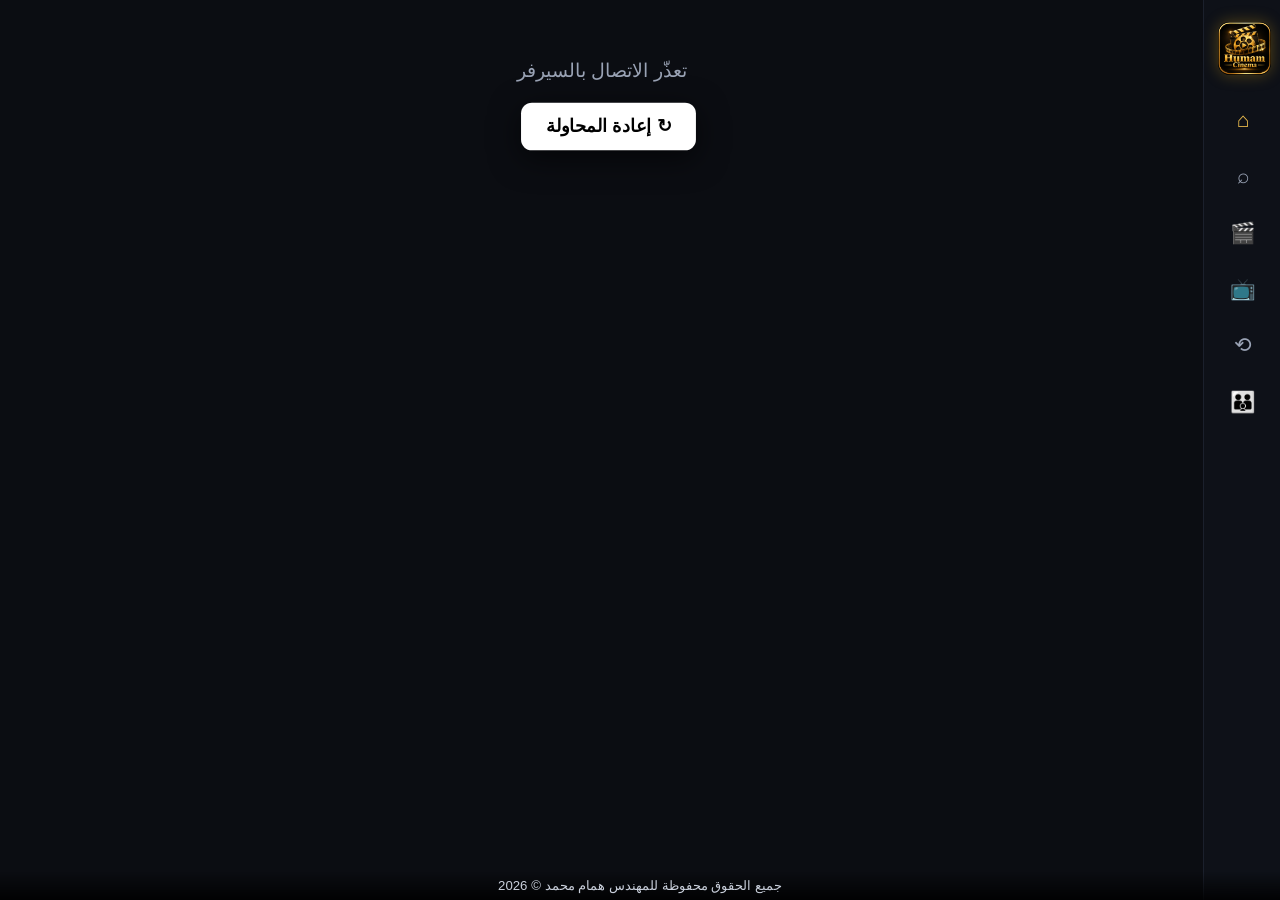
==== commit 9065de2b: "Smooth GPU sidebar, frame-synced scrolling, episode list follows selection (v1.3) Co-Authored-By: Cl" ====
--- a/www/index.html
+++ b/www/index.html
@@ -12,6 +12,7 @@
 <body>
   <div id="app">
     <nav id="sidebar" aria-label="القائمة الرئيسية">
+      <div class="side-bg"></div>
       <div class="brand"><img class="brand-mark" src="icon.png" alt=""><span class="brand-text">سينما <b>همام</b></span></div>
       <button class="nav-item f" data-nav="home"><span class="ic">⌂</span><span class="lbl">الرئيسية</span></button>
       <button class="nav-item f" data-nav="search"><span class="ic">⌕</span><span class="lbl">بحث</span></button>
--- a/www/styles.css
+++ b/www/styles.css
@@ -16,28 +16,31 @@
 #app { position: fixed; top: 0; right: 0; bottom: 0; left: 0; display: -webkit-box; display: -webkit-flex; display: flex; }
 
 /* ---------- Sidebar (right side) ---------- */
-#sidebar {
-  position: relative; z-index: 20; -webkit-flex: 0 0 5.2rem; flex: 0 0 5.2rem; width: 5.2rem;
-  background: #0e1118; border-left: 1px solid #2a3142;
-  display: -webkit-flex; display: flex; -webkit-flex-direction: column; flex-direction: column;
-  padding: 1.5rem .7rem; overflow: hidden; -webkit-transition: width .2s, flex-basis .2s; transition: width .2s, flex-basis .2s;
-}
-#sidebar.open { -webkit-flex-basis: 15rem; flex-basis: 15rem; width: 15rem; box-shadow: -1rem 0 3rem rgba(0,0,0,.65); }
-.brand { display: -webkit-flex; display: flex; -webkit-align-items: center; align-items: center; padding: 0 0 1.4rem; white-space: nowrap; }
+/* The sidebar floats over the page and never changes size: opening it only slides a background
+   panel (transform → GPU) and fades the labels (opacity → GPU), so it stays smooth on weak TV boxes. */
+#sidebar { position: absolute; z-index: 20; top: 0; bottom: 0; right: 0; width: 5.2rem; padding: 1.5rem .7rem; }
+.side-bg { position: absolute; top: 0; bottom: 0; right: 0; width: 15rem; background: #0e1118; border-left: 1px solid #2a3142;
+  -webkit-transform-origin: 100% 50%; transform-origin: 100% 50%; -webkit-transform: scaleX(.3467); transform: scaleX(.3467);
+  -webkit-transition: -webkit-transform .16s ease-out; transition: transform .16s ease-out; will-change: transform; }
+#sidebar.open .side-bg { -webkit-transform: scaleX(1); transform: scaleX(1); }
+#sidebar:not(.open) .nav-item, #sidebar:not(.open) .brand { pointer-events: none; }
+#sidebar:not(.open) .nav-item .ic, #sidebar:not(.open) .brand-mark { pointer-events: auto; }
+.brand { position: relative; width: 13.6rem; display: -webkit-flex; display: flex; -webkit-align-items: center; align-items: center; padding: 0 0 1.4rem; white-space: nowrap; }
 .brand-mark { -webkit-flex: 0 0 auto; flex: 0 0 auto; width: 3.6rem; height: 3.6rem; border-radius: .8rem; margin-right: -.1rem; box-shadow: 0 0 1rem rgba(212,160,23,.35); }
-.brand-text { font-size: 1.3rem; font-weight: 700; margin-right: .7rem; opacity: 0; -webkit-transition: opacity .2s; transition: opacity .2s; }
+.brand-text { font-size: 1.3rem; font-weight: 700; margin-right: .7rem; opacity: 0; -webkit-transition: opacity .16s; transition: opacity .16s; }
 .brand-text b { color: #f2c14e; }
 #sidebar.open .brand-text { opacity: 1; }
-.nav-item { display: -webkit-flex; display: flex; -webkit-align-items: center; align-items: center; padding: .85rem .9rem; margin-bottom: .5rem;
-  border-radius: .7rem; white-space: nowrap; color: #9aa3b5; font-size: 1.15rem; outline: none; text-align: right; width: 100%; }
+.nav-item { position: relative; display: -webkit-flex; display: flex; -webkit-align-items: center; align-items: center; padding: .85rem .9rem; margin-bottom: .5rem;
+  border-radius: .7rem; white-space: nowrap; color: #9aa3b5; font-size: 1.15rem; outline: none; text-align: right; width: 13.6rem; }
 .nav-item .ic { -webkit-flex: 0 0 auto; flex: 0 0 auto; width: 1.8rem; text-align: center; font-size: 1.4rem; }
-.nav-item .lbl { margin-right: 1rem; opacity: 0; -webkit-transition: opacity .2s; transition: opacity .2s; }
+.nav-item .lbl { margin-right: 1rem; opacity: 0; -webkit-transition: opacity .16s; transition: opacity .16s; }
+#sidebar:not(.open) .nav-item.focused { background: none; }
 #sidebar.open .nav-item .lbl { opacity: 1; }
 .nav-item.active { color: #f2c14e; }
 .nav-item.focused { background: #fff; color: #000; }
 
 /* ---------- Views ---------- */
-#views { position: relative; -webkit-flex: 1 1 auto; flex: 1 1 auto; min-width: 0; }
+#views { position: relative; -webkit-flex: 1 1 auto; flex: 1 1 auto; min-width: 0; margin-right: 5.2rem; }
 .view { position: absolute; top: 0; right: 0; bottom: 0; left: 0; overflow-y: auto; overflow-x: hidden; padding-bottom: 4rem; -webkit-overflow-scrolling: touch; }
 .view::-webkit-scrollbar { display: none; }
 .view-title { font-size: 2rem; font-weight: 800; margin: 2rem 3rem 1rem; }
@@ -200,9 +203,12 @@
 
 /* ---------- Portrait screens (phones) ---------- */
 .narrow #app { -webkit-flex-direction: column-reverse; flex-direction: column-reverse; }
-.narrow #sidebar, .narrow #sidebar.open { -webkit-flex: 0 0 auto; flex: 0 0 auto; width: 100%; -webkit-flex-direction: row; flex-direction: row;
-  -webkit-justify-content: space-around; justify-content: space-around; padding: .4rem .4rem 2rem; border: 0; border-top: 1px solid #2a3142; box-shadow: none; }
-.narrow .brand { display: none; }
+.narrow #sidebar, .narrow #sidebar.open { position: relative; top: auto; right: auto; bottom: auto; width: 100%; background: #0e1118;
+  display: -webkit-flex; display: flex; -webkit-flex-direction: row; flex-direction: row;
+  -webkit-justify-content: space-around; justify-content: space-around; padding: .4rem .4rem 2rem; border-top: 1px solid #2a3142; }
+.narrow .side-bg, .narrow .brand { display: none; }
+.narrow #views { margin-right: 0; }
+.narrow #sidebar .nav-item { pointer-events: auto; }
 .narrow .nav-item { -webkit-flex-direction: column; flex-direction: column; width: auto; padding: .4rem; margin: 0; font-size: .8rem; }
 .narrow .nav-item .lbl { opacity: 1; margin: .2rem 0 0; }
 .narrow .rights { font-size: .7rem; padding: .3rem; background: rgba(0,0,0,.8); }
@@ -226,3 +232,4 @@
 .nav-item.on .ic { color: #6fdc8c; }
 #sidebar.open .nav-item.on .lbl { color: #6fdc8c; }
 .nav-item.on.focused .lbl { color: #0a6b2a; }
+.p-menu::-webkit-scrollbar { display: none; }
